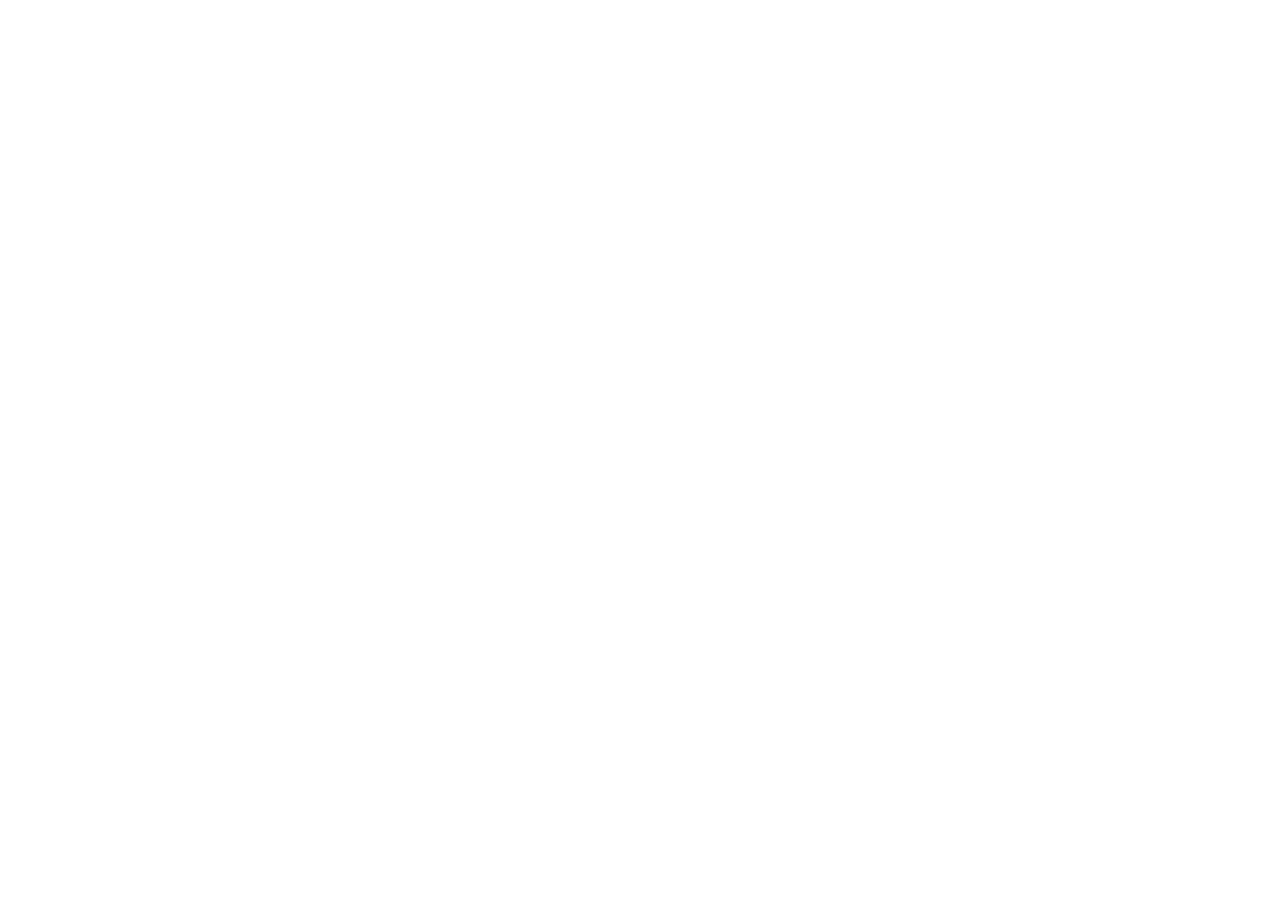
==== giphy-ajax.html @ 1fa644d5 "file skeleton" ====
<!DOCTYPE html>
<html lang="en">

<head>
  <meta charset="utf-8">
  <title>Watch Me Giphy</title>
</head>

<body>
    <div id="gif-display">
    </div>
    
    <script src="https://cdnjs.cloudflare.com/ajax/libs/jquery/3.2.1/jquery.min.js"></script>
    <script type="text/javascript">
    </script>
</body>
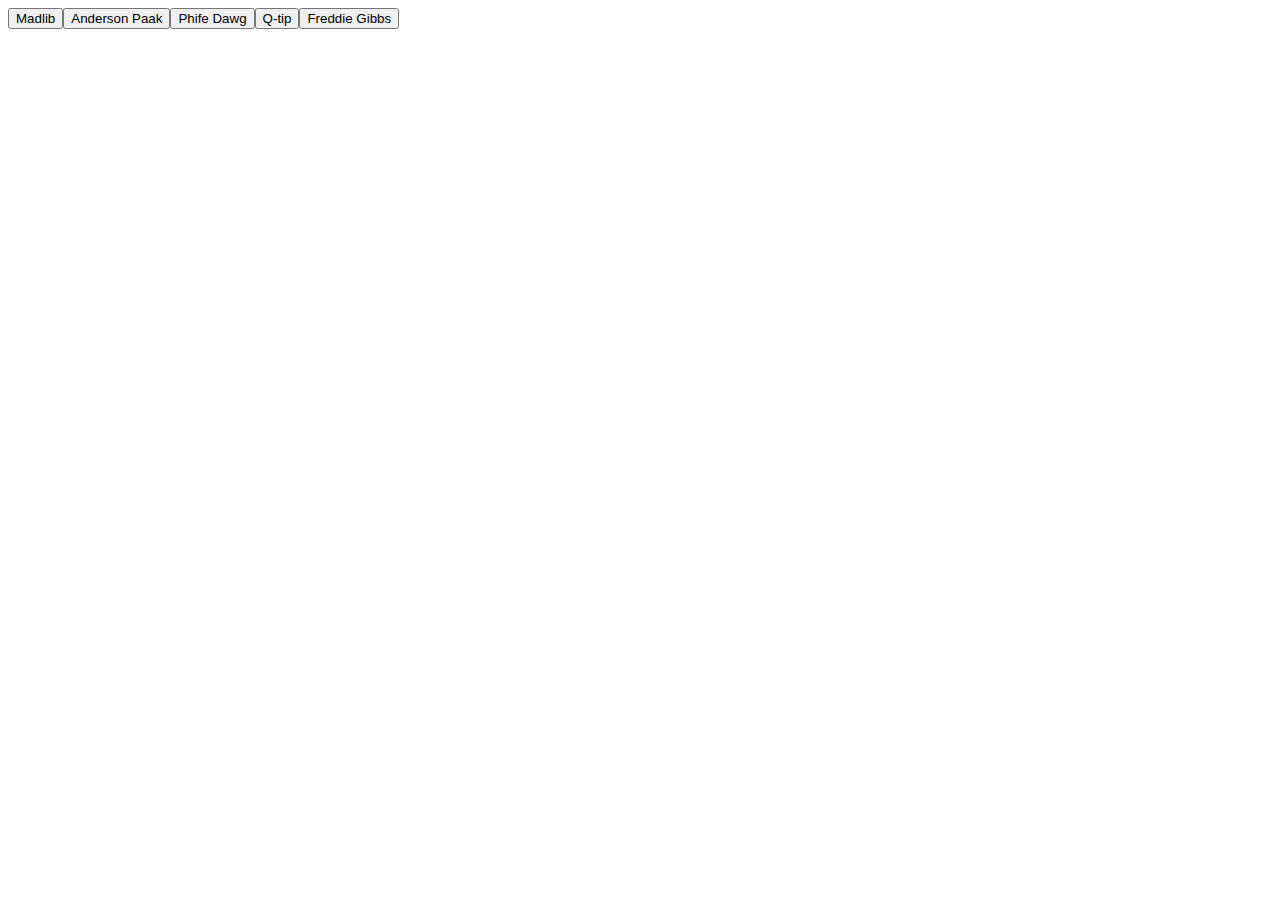
==== commit 1e527fbc: "loop function that appends buttons to page" ====
--- a/giphy-ajax.html
+++ b/giphy-ajax.html
@@ -7,10 +7,31 @@
 </head>
 
 <body>
+    <div id="button-display">
+    </div>
+    
     <div id="gif-display">
     </div>
     
     <script src="https://cdnjs.cloudflare.com/ajax/libs/jquery/3.2.1/jquery.min.js"></script>
     <script type="text/javascript">
+
+    //create topics array
+    var topics = ["Madlib", "Anderson Paak", "Phife Dawg", "Q-tip", "Freddie Gibbs"];
+    
+    //function loops through topics array, creates button, and appends to page
+    function callCreate() {
+        for (var i = 0; i < topics.length; i++) {
+            var btn = $("<button>");
+            btn.text(topics[i]);
+            $("#button-display").append(btn);
+        }
+    };
+
+    $(document).ready(function() {
+        callCreate();
+    });
+
+
     </script>
 </body>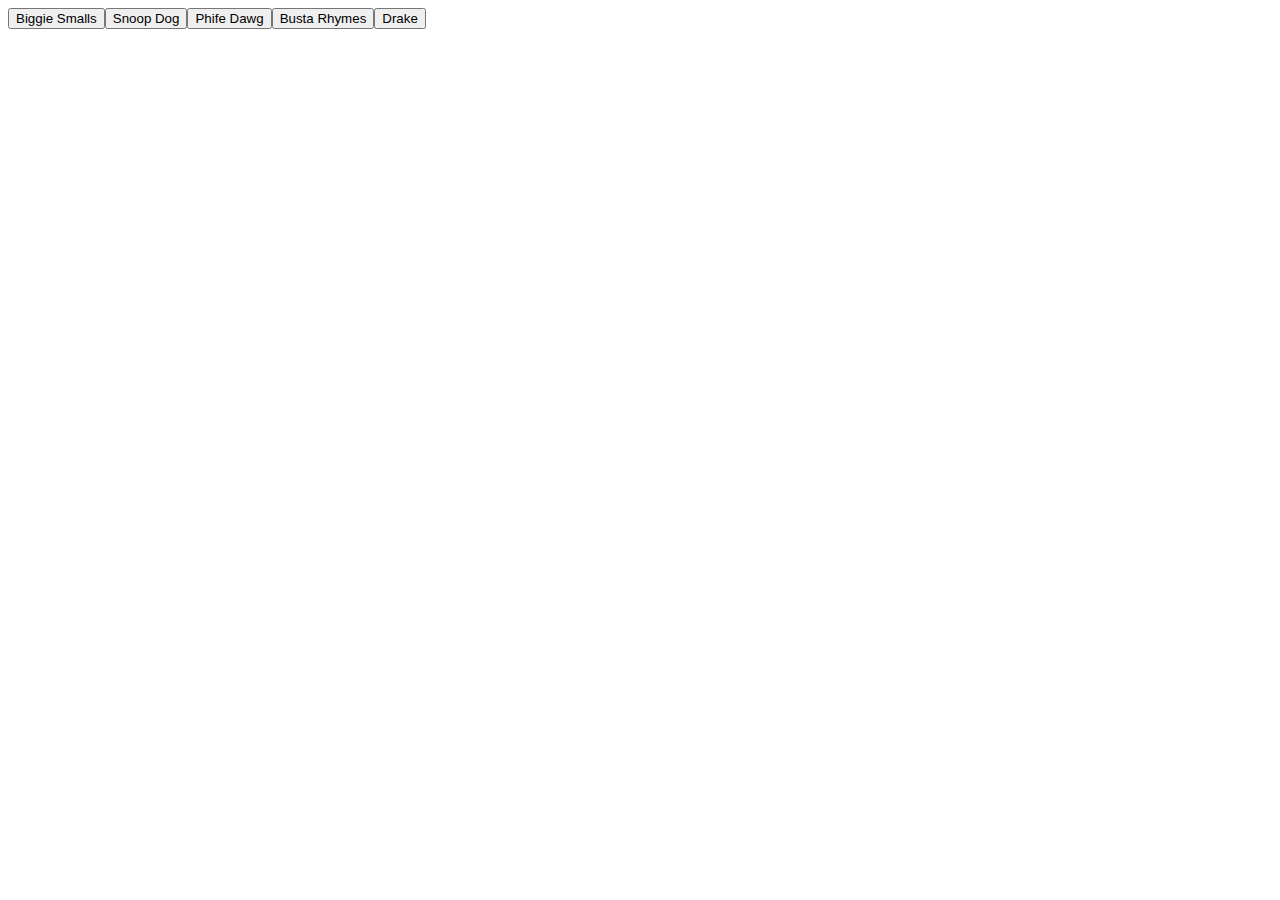
==== commit a1084f84: "working buttons/retrieving appropriate gifs" ====
--- a/giphy-ajax.html
+++ b/giphy-ajax.html
@@ -2,36 +2,21 @@
 <html lang="en">
 
 <head>
-  <meta charset="utf-8">
-  <title>Watch Me Giphy</title>
+    <meta charset="utf-8">
+    <title>Watch Me Giphy</title>
 </head>
 
 <body>
     <div id="button-display">
     </div>
-    
+
     <div id="gif-display">
     </div>
+
+    <script src="https://cdnjs.cloudflare.com/ajax/libs/jquery/3.2.1/jquery.min.js"></script>
+    <script src="assets/app.js"></script>
+       
     
-    <script src="https://cdnjs.cloudflare.com/ajax/libs/jquery/3.2.1/jquery.min.js"></script>
-    <script type="text/javascript">
+</body>
 
-    //create topics array
-    var topics = ["Madlib", "Anderson Paak", "Phife Dawg", "Q-tip", "Freddie Gibbs"];
-    
-    //function loops through topics array, creates button, and appends to page
-    function callCreate() {
-        for (var i = 0; i < topics.length; i++) {
-            var btn = $("<button>");
-            btn.text(topics[i]);
-            $("#button-display").append(btn);
-        }
-    };
-
-    $(document).ready(function() {
-        callCreate();
-    });
-
-
-    </script>
-</body>+</html>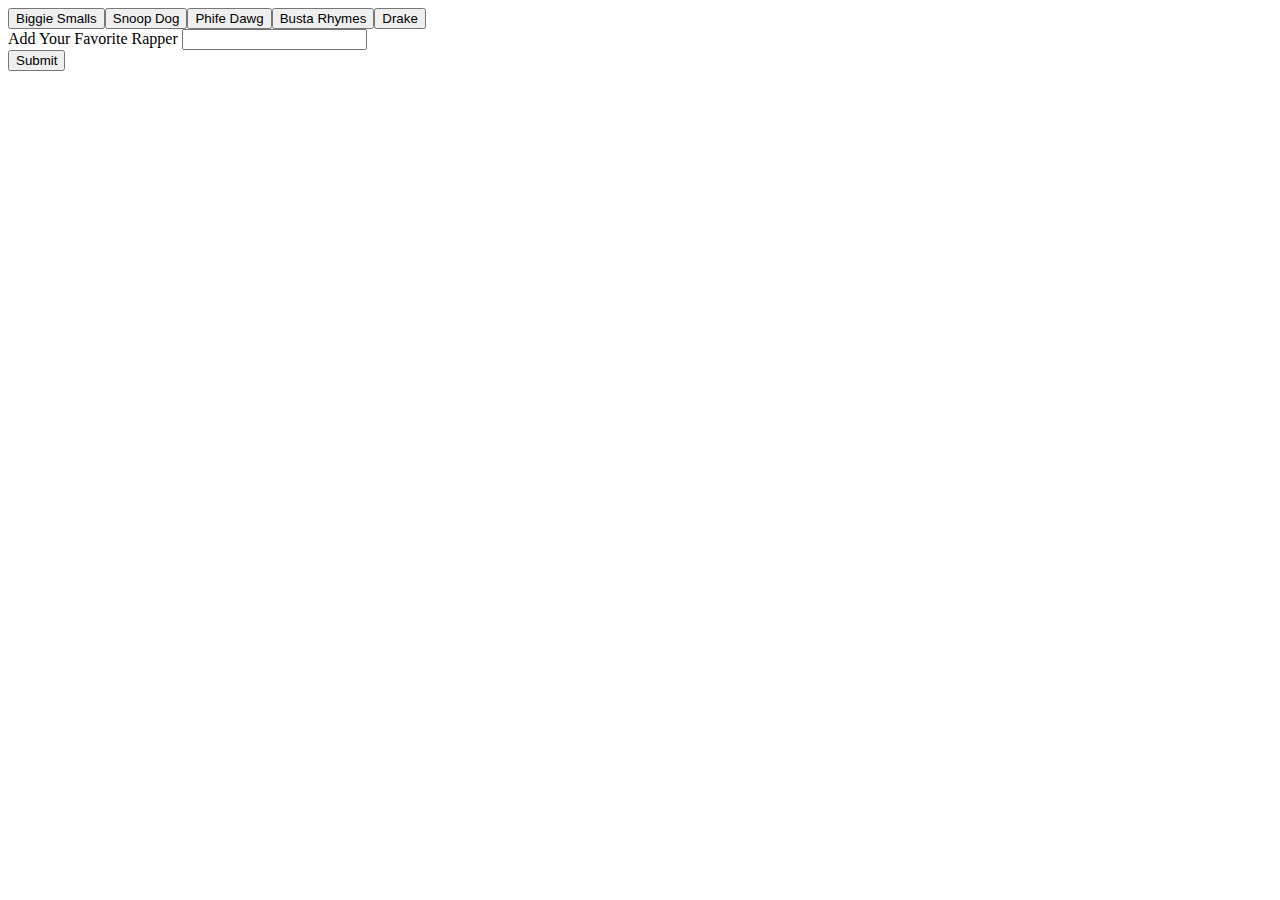
==== commit d929d08f: "fixed form submit button page reload issue" ====
--- a/giphy-ajax.html
+++ b/giphy-ajax.html
@@ -4,19 +4,44 @@
 <head>
     <meta charset="utf-8">
     <title>Watch Me Giphy</title>
+    <meta name="viewport" content="width=device-width, initial-scale=1">
+    <link rel="stylesheet" href="https://stackpath.bootstrapcdn.com/bootstrap/4.1.3/css/bootstrap.min.css" integrity="sha384-MCw98/SFnGE8fJT3GXwEOngsV7Zt27NXFoaoApmYm81iuXoPkFOJwJ8ERdknLPMO"
+        crossorigin="anonymous">
 </head>
 
 <body>
-    <div id="button-display">
+    <!-- button display -->
+    <div class="row">
+        <div class="col-sm-12">
+            <div id="button-display">
+            </div>
+        </div>
     </div>
 
-    <div id="gif-display">
+    
+    <!-- primary container -->
+    <div class="row">
+        <div class="col-sm-8">
+            <div id="gif-display">
+            </div>        
+        </div>
+
+        <!-- user input form -->
+        <div class="col-sm-4">
+            <form id="gif-form" role="form">
+                <div class="form-group">
+                    <label for= "rapper-input">Add Your Favorite Rapper</label>
+                    <input type="text" id="artist-input">
+                </div>
+                <button id="addGif" type="button" value="Submit" class="btn btn-primary">Submit</button>
+            </form>
+        </div>
     </div>
 
-    <script src="https://cdnjs.cloudflare.com/ajax/libs/jquery/3.2.1/jquery.min.js"></script>
-    <script src="assets/app.js"></script>
-       
-    
+        <script src="https://cdnjs.cloudflare.com/ajax/libs/jquery/3.2.1/jquery.min.js"></script>
+        <script src="assets/app.js"></script>
+
+
 </body>
 
 </html>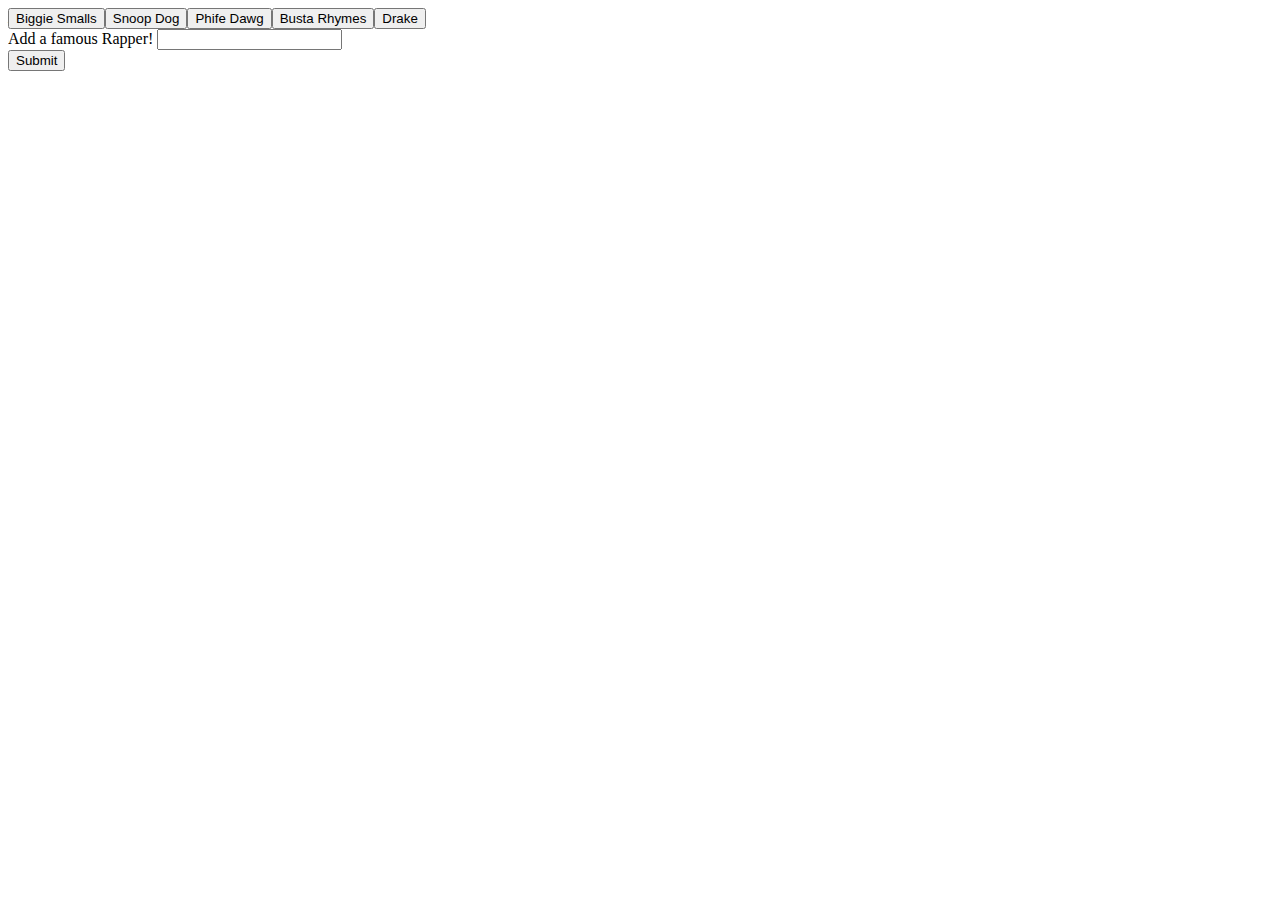
==== commit c02adbea: "latest" ====
--- a/giphy-ajax.html
+++ b/giphy-ajax.html
@@ -28,13 +28,14 @@
 
         <!-- user input form -->
         <div class="col-sm-4">
-            <form id="gif-form" role="form">
-                <div class="form-group">
-                    <label for= "rapper-input">Add Your Favorite Rapper</label>
-                    <input type="text" id="artist-input">
-                </div>
-                <button id="addGif" type="button" value="Submit" class="btn btn-primary">Submit</button>
-            </form>
+            <form id="gif-form">
+                <label for="gif-input">Add a famous Rapper!</label>
+                <input type="text" id= "rapper-input">
+                <br>
+          
+                <!-- Button triggers new rapper to be added -->
+                <button id="add-rapper" type="button" value="Add a famous Rapper!">Submit</button>
+              </form>
         </div>
     </div>
 
